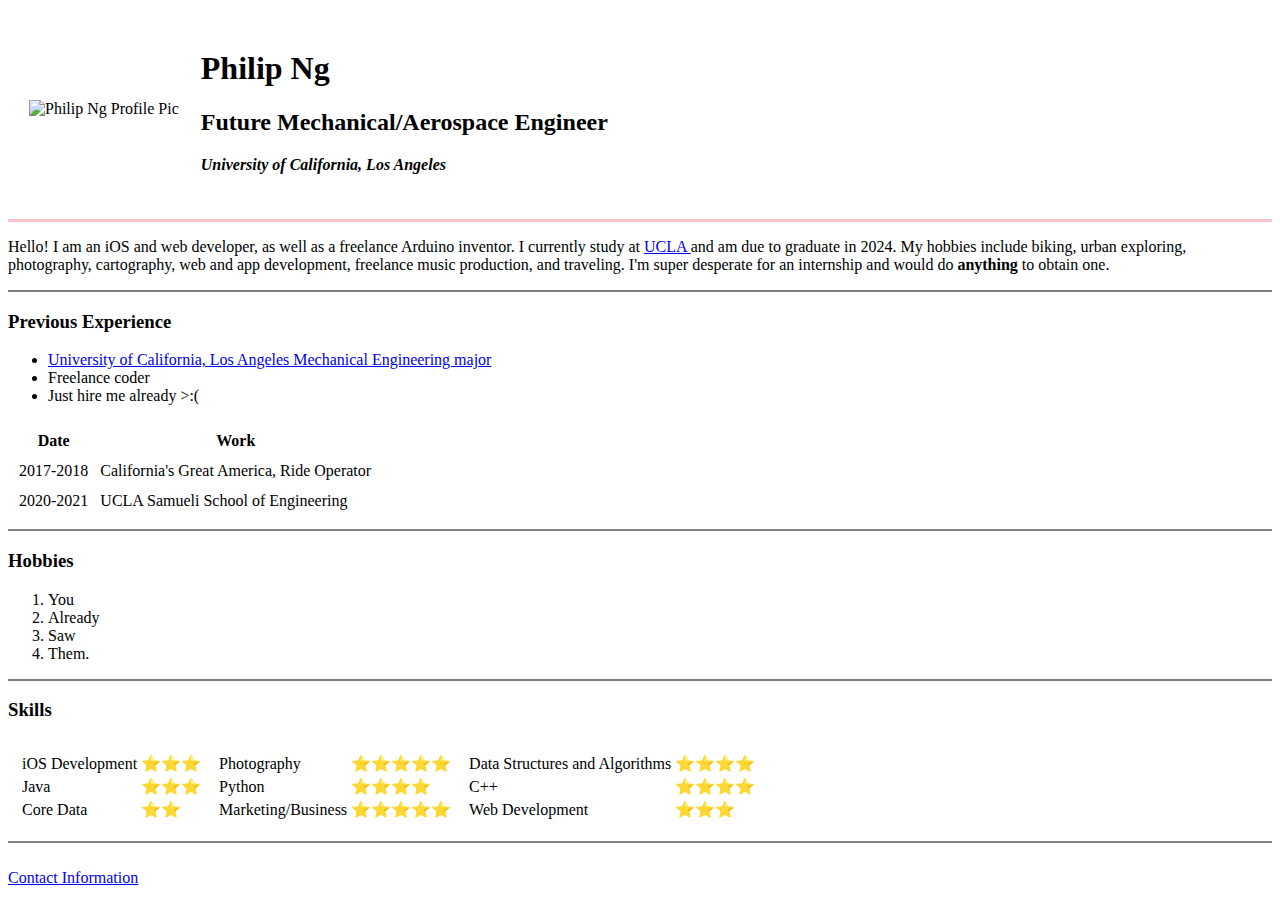
==== index.html @ 46469945 "Added initial files" ====
<!DOCTYPE html>
<html lang="en" dir="ltr">

  <head>
    <meta charset="utf-8">
    <title>Philip's Personal Site</title>
  </head>

  <body>

    <table cellspacing = "20">
      <tr>
        <td><img src = "Images/Mushroom1.webp" alt = "Philip Ng Profile Pic" height = "150" width = "149"/></td>
        <td>
          <h1>Philip Ng</h1>
          <h2>Future Mechanical/Aerospace Engineer</h2>
          <em><strong><p>University of California, Los Angeles</p></strong></em>
        </td>
      </tr>
    </table>

    <hr size = "3" noshade color = "pink">
    <p>Hello! I am an iOS and web developer, as well as a freelance Arduino inventor.
      I currently study at <a href="https://www.ucla.edu/"> UCLA </a> and am due to graduate in 2024. My hobbies include
      biking, urban exploring, photography, cartography, web and app development,
      freelance music production, and traveling. I'm super desperate for an internship
      and would do <strong>anything</strong> to obtain one.</p>
    <hr size = "2" color = "gray">

    <h3>Previous Experience</h3>
    <ul>
      <li><a href = "https://www.mae.ucla.edu/"> University of California, Los Angeles Mechanical Engineering major</a></li>
      <li>Freelance coder</li>
      <li>Just hire me already >:(</li>
    </ul>
    <table cellspacing = "10">
      <thead>
        <th>Date</th>
        <th>Work</th>
      </thead>
      <tbody>
        <tr>
          <td>2017-2018</td>
          <td>California's Great America, Ride Operator</td>
        </tr>
        <tr>
          <td>2020-2021</td>
          <td>UCLA Samueli School of Engineering</td>
        </tr>
      </tbody>
    </table>
    <hr size = "2" color = "gray">

    <h3>Hobbies</h3>
    <ol>
      <li>You</li>
      <li>Already</li>
      <li>Saw</li>
      <li>Them.</li>
    </ol>
    <hr size = "2" color = "gray">

    <h3>Skills</h3>
    <table cellspacing = "10">
      <tr>

        <td>
          <table>
            <tr>
              <td>iOS Development</td>
              <td>⭐️⭐️⭐️</td>
            </tr>
            <tr>
              <td>Java</td>
              <td>⭐️⭐️⭐️</td>
            </tr>
              <td>Core Data</td>
              <td>⭐️⭐️</td>
            </tr>
          </table>
        </td>

        <td>
          <table>
            <tr>
              <td>Photography</td>
              <td>⭐️⭐️⭐️⭐️⭐️</td>
            </tr>
            <tr>
              <td>Python</td>
              <td>⭐️⭐️⭐️⭐️</td>
            </tr>
            <tr>
              <td>Marketing/Business</td>
              <td>⭐️⭐️⭐️⭐️⭐️</td>
            </tr>
          </table>
        </td>

        <td>
          <table>
            <tr>
              <td>Data Structures and Algorithms</td>
              <td>⭐️⭐️⭐️⭐️</td>
            </tr>
            <tr>
              <td>C++</td>
              <td>⭐️⭐️⭐️⭐️</td>
            </tr>
            <tr>
              <td>Web Development</td>
              <td>⭐️⭐️⭐️</td>
            </tr>
          </table>
        </td>

      </tr>
    </table>
    <hr size = "2" color = "gray">

    <br>
    <a href = "contact.html">Contact Information</a>
    <br>

  </body>

</html>
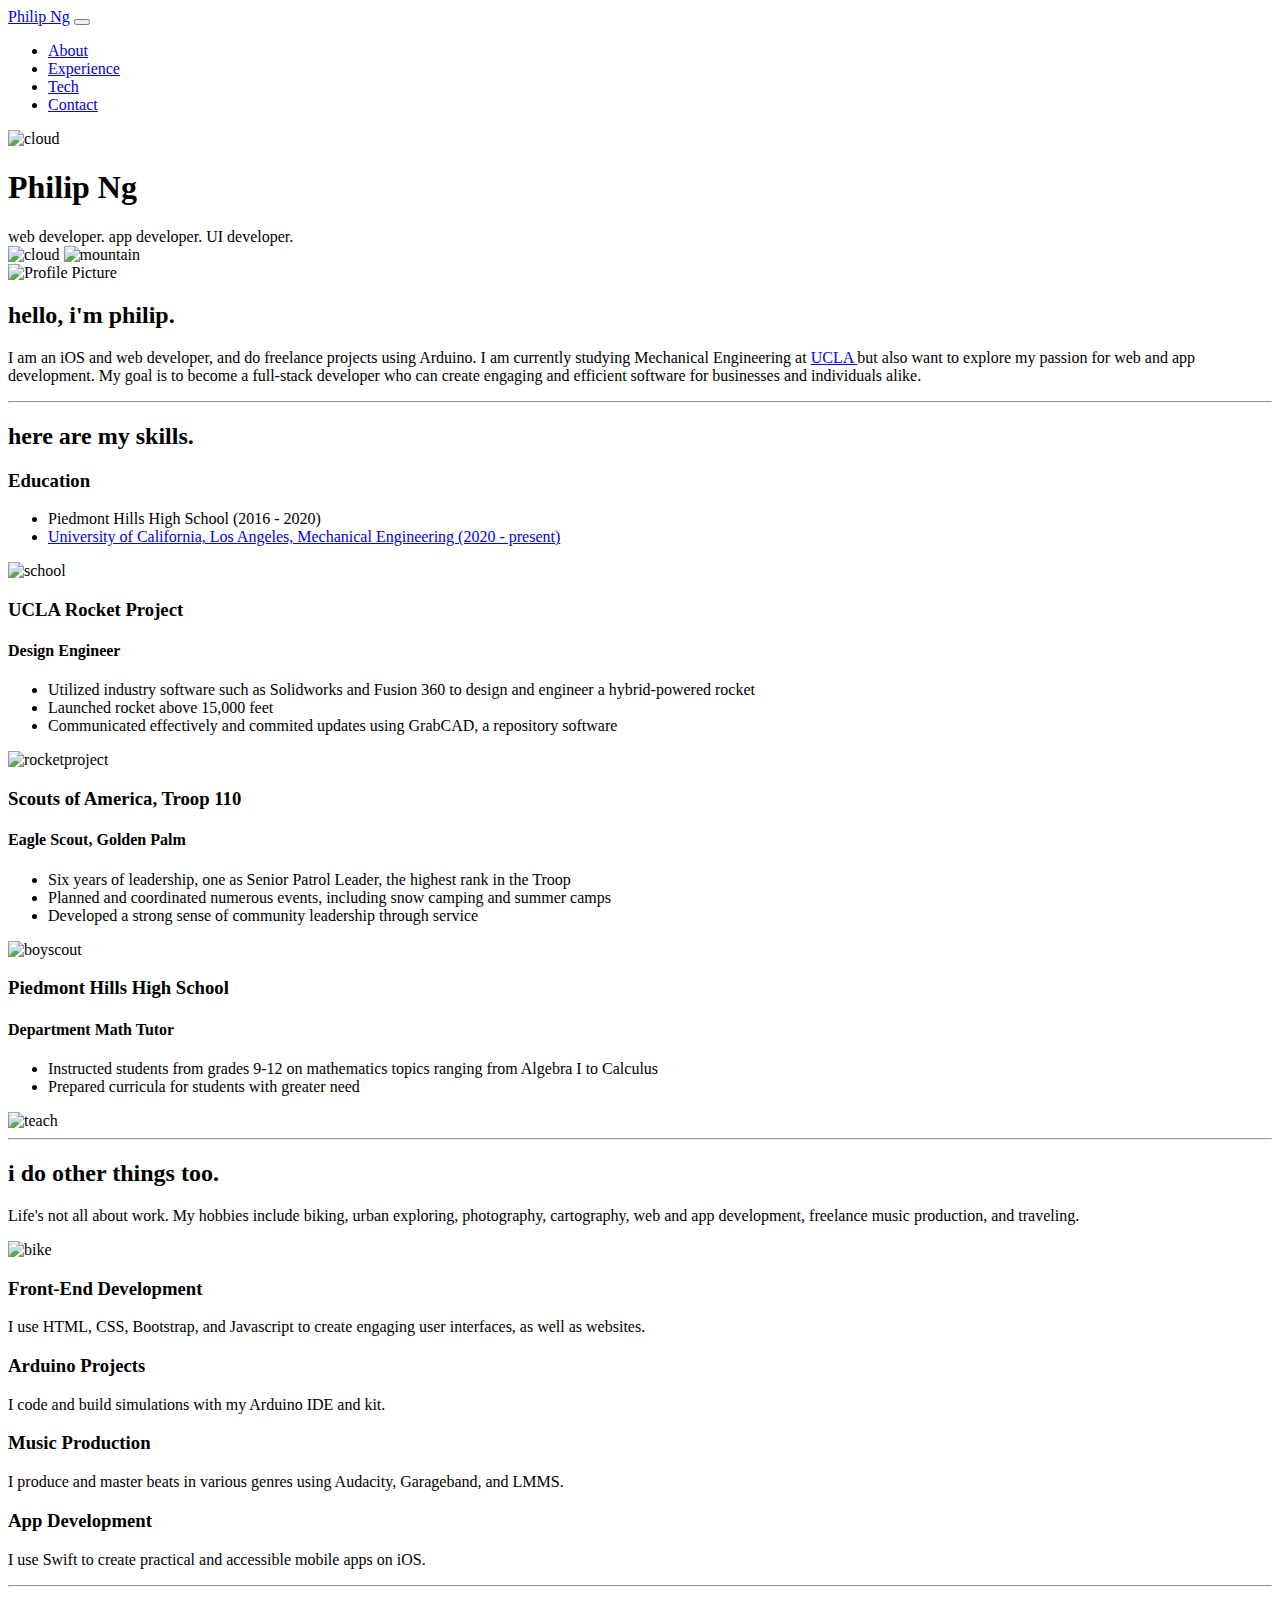
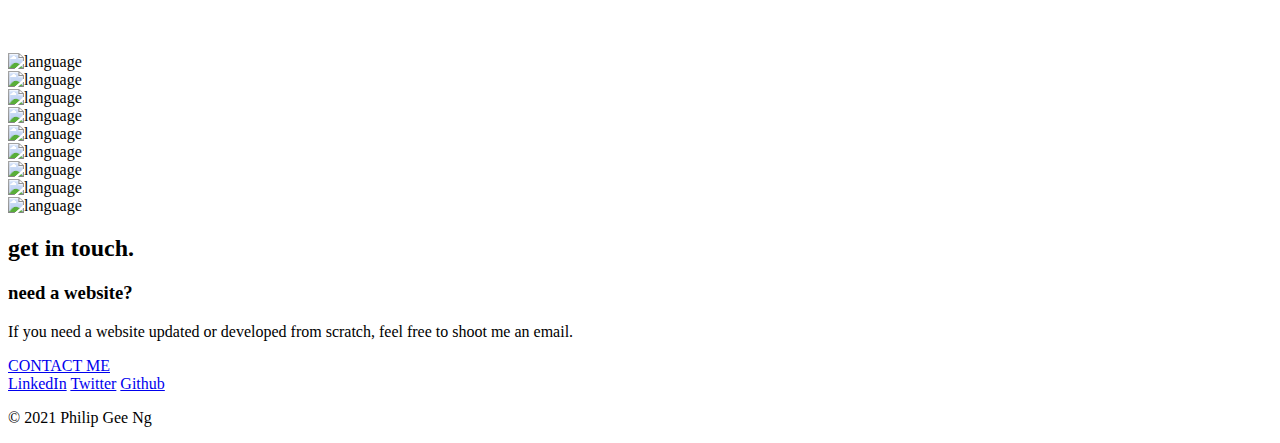
==== commit 52d9a357: "Add files via upload" ====
--- a/index.html
+++ b/index.html
@@ -1,127 +1,246 @@
 <!DOCTYPE html>
 <html lang="en" dir="ltr">
-
   <head>
     <meta charset="utf-8">
-    <title>Philip's Personal Site</title>
+    <title>Philip Ng</title>
+
+    <!-- Fonts -->
+    <link rel="preconnect" href="https://fonts.googleapis.com">
+    <link rel="preconnect" href="https://fonts.gstatic.com" crossorigin>
+    <link href="https://fonts.googleapis.com/css2?family=Questrial:wght@300;400;500;600;700;800;900&display=swap" rel="stylesheet">
+    <link href="https://fonts.googleapis.com/css2?family=Josefin+Slab:wght@500;600;700;800;900&display=swap" rel="stylesheet">
+
+    <!-- Bootstrap -->
+    <link href="https://cdn.jsdelivr.net/npm/bootstrap@5.0.2/dist/css/bootstrap.min.css" rel="stylesheet" integrity="sha384-EVSTQN3/azprG1Anm3QDgpJLIm9Nao0Yz1ztcQTwFspd3yD65VohhpuuCOmLASjC" crossorigin="anonymous">
+    <script src="https://cdn.jsdelivr.net/npm/bootstrap@5.0.2/dist/js/bootstrap.bundle.min.js" integrity="sha384-MrcW6ZMFYlzcLA8Nl+NtUVF0sA7MsXsP1UyJoMp4YLEuNSfAP+JcXn/tWtIaxVXM" crossorigin="anonymous"></script>
+
+    <link rel="stylesheet" href="css/styles.css">
+    <link rel="icon" href="favicon.ico">
+
   </head>
 
   <body>
-
-    <table cellspacing = "20">
-      <tr>
-        <td><img src = "Images/Mushroom1.webp" alt = "Philip Ng Profile Pic" height = "150" width = "149"/></td>
-        <td>
-          <h1>Philip Ng</h1>
-          <h2>Future Mechanical/Aerospace Engineer</h2>
-          <em><strong><p>University of California, Los Angeles</p></strong></em>
-        </td>
-      </tr>
-    </table>
-
-    <hr size = "3" noshade color = "pink">
-    <p>Hello! I am an iOS and web developer, as well as a freelance Arduino inventor.
-      I currently study at <a href="https://www.ucla.edu/"> UCLA </a> and am due to graduate in 2024. My hobbies include
+    <section id="navbar">
+      <div class="container-fluid">
+        <nav class = "navbar navbar-expand-lg navbar-light">
+
+            <a class = "navbar-brand" href="#title">Philip Ng</a>
+            <button class="navbar-toggler" type="button" data-bs-toggle="collapse" data-bs-target="#navbarTogglerDemo02" aria-controls="navbarTogglerDemo02" aria-expanded="false" aria-label="Toggle navigation">
+              <span class="navbar-toggler-icon"></span>
+            </button>
+
+             <div class="collapse navbar-collapse" id="navbarTogglerDemo02">
+
+               <ul class = "navbar-nav ms-auto">
+                 <li class ="nav-item">
+                   <a class="nav-link" href="#about">About</a>
+                 </li>
+                 <li class ="nav-item">
+                   <a class="nav-link" href="#skill-list">Experience</a>
+                 </li>
+                 <li class ="nav-item">
+                   <a class="nav-link" href="#languages">Tech</a>
+                 </li>
+                 <li class ="nav-item">
+                   <a class="nav-link" href="#footer">Contact</a>
+                 </li>
+               </ul>
+             </div>
+        </nav>
+
+<!-- Button  -->
+        <!-- <div class="row">
+          <div class="col-lg-6">
+            <h1>Meet new and interesting dogs nearby.</h1>
+            <button type="button" class="btn btn-dark btn-lg download-btn"><i class="fab fa-apple"></i>Download</button>
+            <button type="button" class="btn btn-outline-light btn-lg download-btn"><i class="fab fa-google-play"></i>Download</button>
+          </div>
+          <div class="col-lg-6">
+            <img class = "title-image" src="images/iphone6.png" alt="iphone-mockup">
+          </div>
+        </div>
+      </div> -->
+
+  </section>
+
+  <section id="title">
+    <img class="topcloud" src="images/cloud-computing.png" alt="cloud">
+    <h1>Philip Ng</h1>
+    <div class="subhead">
+      <div class="rotating-head">
+        <span> web developer.</span>
+        <span> app developer.</span>
+        <span> UI developer.</span>
+      </div>
+    </div>
+    <img class="bottomcloud" src="images/cloud-computing.png" alt="cloud">
+    <img class = "mtn" src="images/bigmountain.svg" alt="mountain">
+    <!-- <img src="images/pp.webp" alt="pp"> -->
+  </section>
+
+  <section id = "about">
+    <div class="profile">
+      <img class="profpic" src="images/boy.png" alt="Profile Picture">
+      <h2>hello, i'm philip.</h2>
+      <p>I am an iOS and web developer, and do freelance projects using Arduino.
+        I am currently studying Mechanical Engineering at <a href="https://www.ucla.edu/"> UCLA </a> but also want to explore
+        my passion for web and app development. My goal is to become a full-stack developer who can create engaging
+        and efficient software for businesses and individuals alike.</p>
+    </div>
+    <hr>
+  </section>
+
+  <section id = "skill-list">
+    <div class="container-fluid">
+      <div class="skills">
+        <h2>here are my skills.</h2>
+
+        <div class="skill-row row">
+          <div class=" col-lg-6">
+            <h3>Education</h3>
+            <ul>
+              <li>Piedmont Hills High School (2016 - 2020)</li>
+              <li><a href = "https://www.mae.ucla.edu/"> University of California, Los Angeles,
+                Mechanical Engineering (2020 - present)</a></li>
+            </ul>
+          </div>
+          <div class=" col-lg-6">
+            <img class="school" src="images/mortarboard.png" alt="school">
+          </div>
+        </div>
+
+        <div class="skill-row row">
+          <div class="col-lg-6">
+            <h3>UCLA Rocket Project</h3>
+            <h4>Design Engineer</h4>
+            <ul>
+              <li>Utilized industry software such as Solidworks and Fusion 360 to design and engineer a hybrid-powered rocket</li>
+              <li>Launched rocket above 15,000 feet</li>
+              <li>Communicated effectively and commited updates using GrabCAD, a repository software</li>
+            </ul>
+          </div>
+          <div class=" col-lg-6">
+            <img class="rocket" src="images/rocket.jpeg" alt="rocketproject">
+          </div>
+        </div>
+
+      <div class="skill-row row">
+        <div class="col-lg-6">
+          <h3>Scouts of America, Troop 110</h3>
+          <h4>Eagle Scout, Golden Palm</h4>
+          <ul>
+            <li>Six years of leadership, one as Senior Patrol Leader, the highest rank in the Troop</li>
+            <li>Planned and coordinated numerous events, including snow camping and summer camps</li>
+            <li>Developed a strong sense of community leadership through service</li>
+          </ul>
+        </div>
+        <div class=" col-lg-6">
+          <img class="scout" src="images/boy-scout.png" alt="boyscout">
+        </div>
+      </div>
+
+
+      <div class="skill-row row">
+        <div class="col-lg-6">
+          <h3>Piedmont Hills High School</h3>
+          <h4>Department Math Tutor</h4>
+          <!-- <img class="rocket" src="images/rocket.jpeg" alt="rocketproject"> -->
+          <ul>
+            <li>Instructed students from grades 9-12 on mathematics topics ranging from Algebra I to Calculus</li>
+            <li>Prepared curricula for students with greater need</li>
+          </ul>
+        </div>
+        <div class=" col-lg-6">
+          <img class="teach" src="images/test.png" alt="teach">
+        </div>
+      </div>
+    </div>
+    <hr>
+
+    <div class="experience">
+      <h2>i do other things too.</h2>
+      <p>Life's not all about work. My hobbies include
       biking, urban exploring, photography, cartography, web and app development,
-      freelance music production, and traveling. I'm super desperate for an internship
-      and would do <strong>anything</strong> to obtain one.</p>
-    <hr size = "2" color = "gray">
-
-    <h3>Previous Experience</h3>
-    <ul>
-      <li><a href = "https://www.mae.ucla.edu/"> University of California, Los Angeles Mechanical Engineering major</a></li>
-      <li>Freelance coder</li>
-      <li>Just hire me already >:(</li>
-    </ul>
-    <table cellspacing = "10">
-      <thead>
-        <th>Date</th>
-        <th>Work</th>
-      </thead>
-      <tbody>
-        <tr>
-          <td>2017-2018</td>
-          <td>California's Great America, Ride Operator</td>
-        </tr>
-        <tr>
-          <td>2020-2021</td>
-          <td>UCLA Samueli School of Engineering</td>
-        </tr>
-      </tbody>
-    </table>
-    <hr size = "2" color = "gray">
-
-    <h3>Hobbies</h3>
-    <ol>
-      <li>You</li>
-      <li>Already</li>
-      <li>Saw</li>
-      <li>Them.</li>
-    </ol>
-    <hr size = "2" color = "gray">
-
-    <h3>Skills</h3>
-    <table cellspacing = "10">
-      <tr>
-
-        <td>
-          <table>
-            <tr>
-              <td>iOS Development</td>
-              <td>⭐️⭐️⭐️</td>
-            </tr>
-            <tr>
-              <td>Java</td>
-              <td>⭐️⭐️⭐️</td>
-            </tr>
-              <td>Core Data</td>
-              <td>⭐️⭐️</td>
-            </tr>
-          </table>
-        </td>
-
-        <td>
-          <table>
-            <tr>
-              <td>Photography</td>
-              <td>⭐️⭐️⭐️⭐️⭐️</td>
-            </tr>
-            <tr>
-              <td>Python</td>
-              <td>⭐️⭐️⭐️⭐️</td>
-            </tr>
-            <tr>
-              <td>Marketing/Business</td>
-              <td>⭐️⭐️⭐️⭐️⭐️</td>
-            </tr>
-          </table>
-        </td>
-
-        <td>
-          <table>
-            <tr>
-              <td>Data Structures and Algorithms</td>
-              <td>⭐️⭐️⭐️⭐️</td>
-            </tr>
-            <tr>
-              <td>C++</td>
-              <td>⭐️⭐️⭐️⭐️</td>
-            </tr>
-            <tr>
-              <td>Web Development</td>
-              <td>⭐️⭐️⭐️</td>
-            </tr>
-          </table>
-        </td>
-
-      </tr>
-    </table>
-    <hr size = "2" color = "gray">
-
-    <br>
-    <a href = "contact.html">Contact Information</a>
-    <br>
+      freelance music production, and traveling. </p>
+      <img class="bike" src="images/bicycle.png" alt="bike">
+      <div class="experience-row row">
+        <div class="exp-box col-lg-6">
+          <h3>Front-End Development</h3>
+          <p>I use HTML, CSS, Bootstrap, and Javascript to create engaging user interfaces, as well as websites.</p>
+        </div>
+        <div class="exp-box col-lg-6">
+          <h3>Arduino Projects</h3>
+          <p>I code and build simulations with my Arduino IDE and kit. </p>
+        </div>
+      </div>
+      <div class="experience-row row">
+        <div class="exp-box col-lg-6">
+          <h3>Music Production</h3>
+            <p>I produce and master beats in various genres using Audacity, Garageband, and LMMS.</p>
+        </div>
+        <div class="exp-box col-lg-6">
+          <h3>App Development</h3>
+            <p>I use Swift to create practical and accessible mobile apps on iOS.</p>
+        </div>
+      </div>
+      <hr>
+    </div>
+    </div>
+  </section>
+
+  <section id="languages">
+    <div class="container-fluid">
+      <div class="tech">
+        <h2 style="color: white;">Tech Proficiency</h2>
+        <div class="language-row row">
+          <div class="language-box col-lg-2 col-md-4 col-sm-6">
+            <img class="javascript" src="images/Javascriptlogo.png" alt="language">
+          </div>
+          <div class="language-box col-lg-2 col-md-4 col-sm-6">
+            <img class="html" src="images/html-5.png" alt="language">
+          </div>
+          <div class="language-box col-lg-2 col-md-4 col-sm-6">
+            <img class="css" src="images/css-3.png" alt="language">
+          </div>
+          <div class="language-box col-lg-2 col-md-4 col-sm-6">
+            <img class="bootstrap" src="images/Bootstrap_logo.png" alt="language">
+          </div>
+          <div class="language-box col-lg-2 col-md-4 col-sm-6">
+            <img class="cpp" src="images/C++logo.png" alt="language">
+          </div>
+          <div class="language-box col-lg-2 col-md-4 col-sm-6">
+            <img class="python" src="images/pythonlogo.png" alt="language">
+          </div>
+          <div class="language-box col-lg-2 col-md-4 col-sm-6">
+            <img class="java" src="images/javalogo.png" alt="language">
+          </div>
+          <div class="language-box col-lg-2 col-md-4 col-sm-6">
+            <img class="swift" src="images/swift.png" alt="language">
+          </div>
+          <div class="language-box col-lg-2 col-md-4 col-sm-6">
+            <img class="arduino" src="images/arduinoicon.png" alt="language">
+          </div>
+        </div>
+      </div>
+    </div>
+  </section>
+
+  <section id = "contact">
+    <div class="contact-me">
+      <h2>get in touch.</h2>
+      <h3 class = "yeet">need a website?</h3>
+      <p> If you need a website updated or developed from scratch, feel free to shoot me an email.</p>
+      <a class="btn" href="mailto:philipgeeng@gmail.com">CONTACT ME</a>
+    </div>
+  </div>
+  </section>
+
+    <section id="footer">
+      <a class="footer-link" href="https://www.linkedin.com/in/philip-ng-646539212/">LinkedIn</a>
+      <a class="footer-link" href="https://twitter.com/">Twitter</a>
+      <a class="footer-link" href="https://github.com/gintobean">Github</a>
+      <p>© 2021 Philip Gee Ng</p>
+    </section>
 
   </body>
-
 </html>
